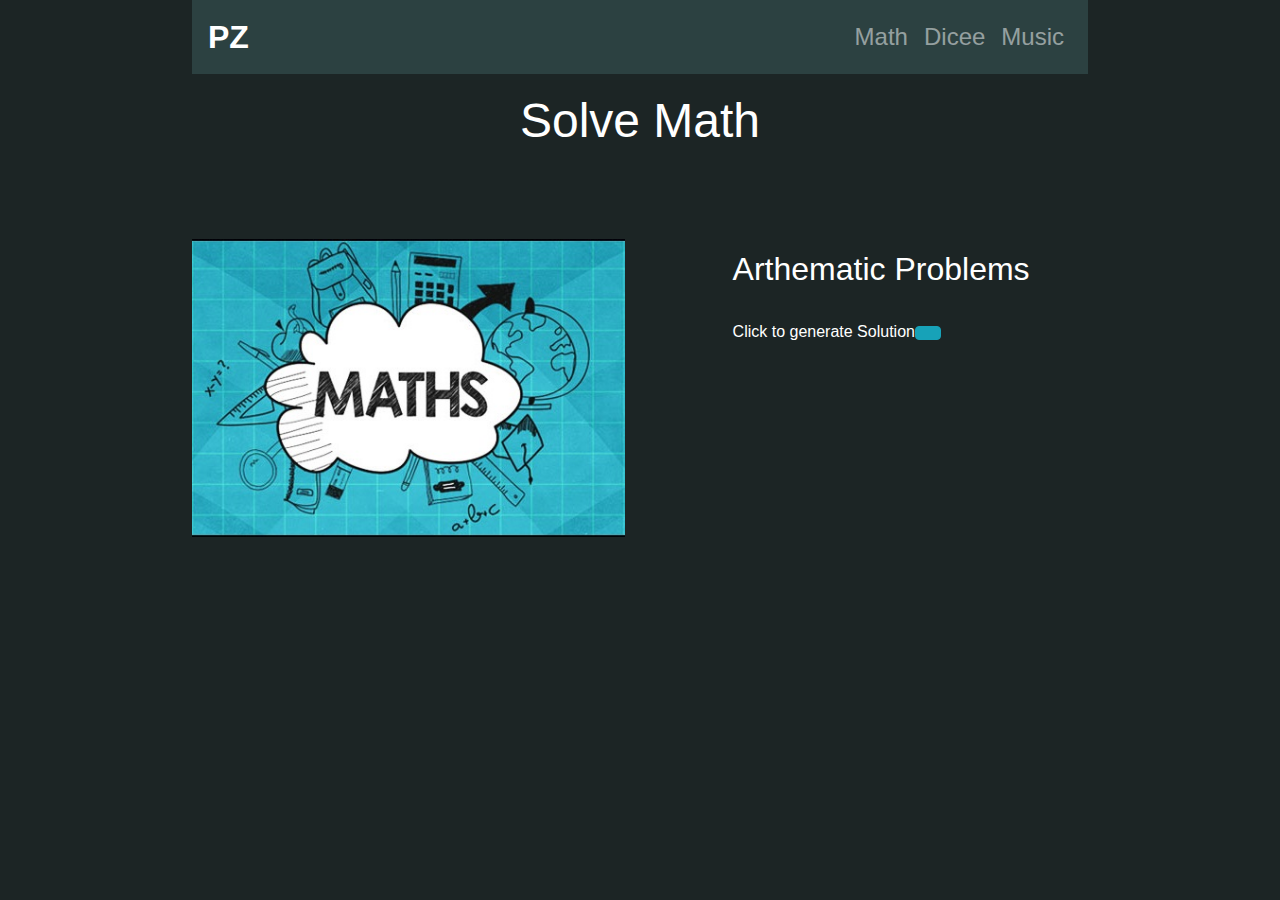
==== math.html @ 91cf95bd "first commit" ====
<!DOCTYPE html>
<html lang="en">

<head>
    <meta charset="UTF-8">
    <meta http-equiv="X-UA-Compatible" content="IE=edge">
    <meta name="viewport" content="width=device-width, initial-scale=1.0">

    <link rel="stylesheet" href="https://cdn.jsdelivr.net/npm/bootstrap@4.0.0/dist/css/bootstrap.min.css"
        integrity="sha384-Gn5384xqQ1aoWXA+058RXPxPg6fy4IWvTNh0E263XmFcJlSAwiGgFAW/dAiS6JXm" crossorigin="anonymous">
    <link rel="stylesheet" href="style.css">
    <title>Math</title>
</head>

<body>
    <section id="navbar">
        <nav class="navbar navbar-expand-lg navbar-dark">
            <a class="navbar-brand" href="index.html">PZ</a>
            <div class="ml-auto">
                <ul class="navbar-nav">
                    <li class="nav-item">
                        <a class="nav-link" href="math.html">Math</a>
                    </li>
                    <li class="nav-item">
                        <a class="nav-link" href="dicee.html">Dicee</a>
                    </li>
                    <li class="nav-item">
                        <a class="nav-link" href="music.html">Music</a>
                    </li>
                </ul>
            </div>
        </nav>
    </section>

    <section>
        <h1>Solve Math</h1>
        <div id="math" class="row">
            <div class="col-6">
                <img class="math-img" src="images/math.jpg" alt="">
            </div>
            <div class="col-6 arthematic">
                <h2>Arthematic Problems</h2>
                <br>
                <p>Click to generate Solution<button class="btn btn-info" id="generateProblem"></button></p>
                <h3 id="problem"></h3>
            </div>

        </div>
    </section>



    <!-- js script -->
    <script src="https://code.jquery.com/jquery-3.2.1.slim.min.js"
        integrity="sha384-KJ3o2DKtIkvYIK3UENzmM7KCkRr/rE9/Qpg6aAZGJwFDMVNA/GpGFF93hXpG5KkN"
        crossorigin="anonymous"></script>
    <script src="https://cdn.jsdelivr.net/npm/popper.js@1.12.9/dist/umd/popper.min.js"
        integrity="sha384-ApNbgh9B+Y1QKtv3Rn7W3mgPxhU9K/ScQsAP7hUibX39j7fakFPskvXusvfa0b4Q"
        crossorigin="anonymous"></script>
    <script src="https://cdn.jsdelivr.net/npm/bootstrap@4.0.0/dist/js/bootstrap.min.js"
        integrity="sha384-JZR6Spejh4U02d8jOt6vLEHfe/JQGiRRSQQxSfFWpi1MquVdAyjUar5+76PVCmYl"
        crossorigin="anonymous"></script>
    <script>
        generateProblem.onclick = function () {
            let mathOperators = ["+", "-", "*", "/", "%"];
            let randomOperator = Math.round(Math.random() * 4);
            let randomMathNumber1 = Math.round(Math.random() * 20);
            let randomMathNumber2 = Math.round(Math.random() * 20);
            let operator = mathOperators[randomOperator];

            document.getElementById("problem").innerHTML = randomMathNumber1 + "  " + operator + "  " + randomMathNumber2;
            document.getElementById("problem").style.color = "green";
        }
    </script>
</body>

</html>
---- style.css ----
body {
  background-color: #1c2525;
  padding: 0% 15%;
  color: #fff;
}

#navbar {
  background-color: #2c4141;
}

.navbar-brand {
  font-weight: bold;
  font-size: 2rem;
}

.nav-item {
  font-size: 1.5rem;
}

h1 {
  font-size: 3rem;
  text-align: center;
  padding-top: 2%;
}

h2 {
  font-size: 2rem;
  padding-top: 3%;
}


/* Home */

#home {
  margin-top: 10%;
}

.home-img {
  width: 80%;
}

.home-p {
  margin: 0%;
}

.home-a {
  margin: 1% 0% 5% 55%;
}


/* Math */
#math {
  margin-top: 10%;
}

.math-img {
  width: 100%;
}

.arthematic {
  padding-left: 10%;
}

#problem {
  margin-top: 5%;
  font-size: 5rem;
  text-align: center;
}



/* Dicee */
#dicee {
  text-align: center;
}

#dicee-button-div {
  padding: 10% 0%;
}

.dicee-p {
  font-size: 1.5rem;
}

.dicee-button {
  width: 50%;
  margin: 5% 0%;
}


/* Music */
.a {
  background-image: url('images/tom2.png');
}

.s {
  background-image: url('images/tom3.png');
}

.d {
  background-image: url('images/tom4.png');
}

.f {
  background-image: url('images/tom1.png');
}

.j {
  background-image: url('images/crash.png');
}

.k {
  background-image: url('images/kick.png');
}

.l {
  background-image: url('images/snare.png');
}

.set {
  margin: 10% auto;
}

.game-over {
  background-color: red;
  opacity: 0.8;
}

.pressed {
  box-shadow: 0 3px 4px 0 #DBEDF3;
  opacity: 0.5;
}


.drum {
  outline: none;
  border: 10px solid #404B69;
  font-size: 3rem;
  font-family: 'Arvo', cursive;
  line-height: 2;
  font-weight: 900;
  color: #DA0463;
  text-shadow: 3px 0 #DBEDF3;
  border-radius: 15px;
  display: inline-block;
  width: 100px;
  height: 100px;
  text-align: center;
  margin: 10px;
  background-color: white;
}
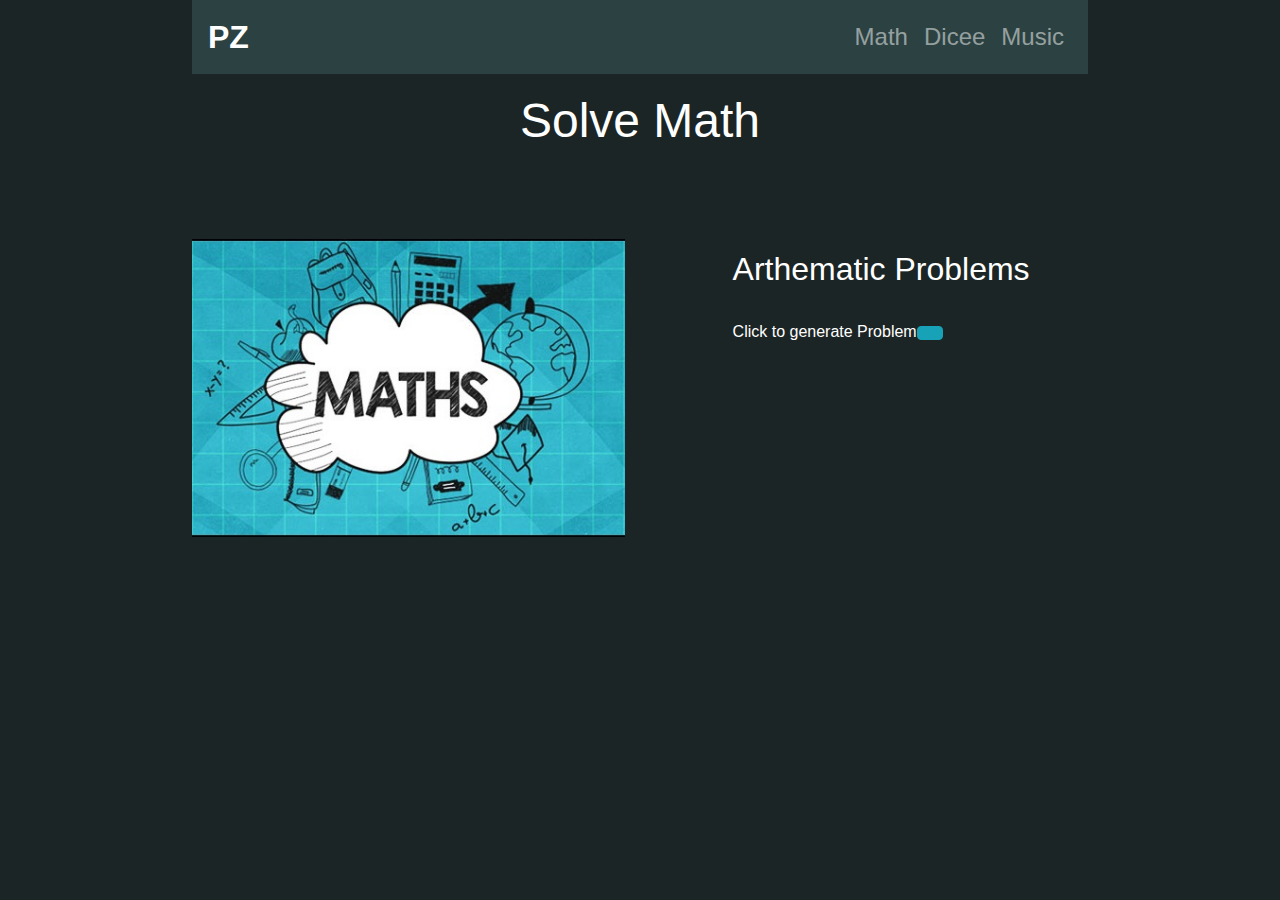
==== commit f5b60642: "Update math.html" ====
--- a/math.html
+++ b/math.html
@@ -41,7 +41,7 @@
             <div class="col-6 arthematic">
                 <h2>Arthematic Problems</h2>
                 <br>
-                <p>Click to generate Solution<button class="btn btn-info" id="generateProblem"></button></p>
+                <p>Click to generate Problem<button class="btn btn-info" id="generateProblem"></button></p>
                 <h3 id="problem"></h3>
             </div>
 
@@ -74,4 +74,4 @@
     </script>
 </body>
 
-</html>+</html>
